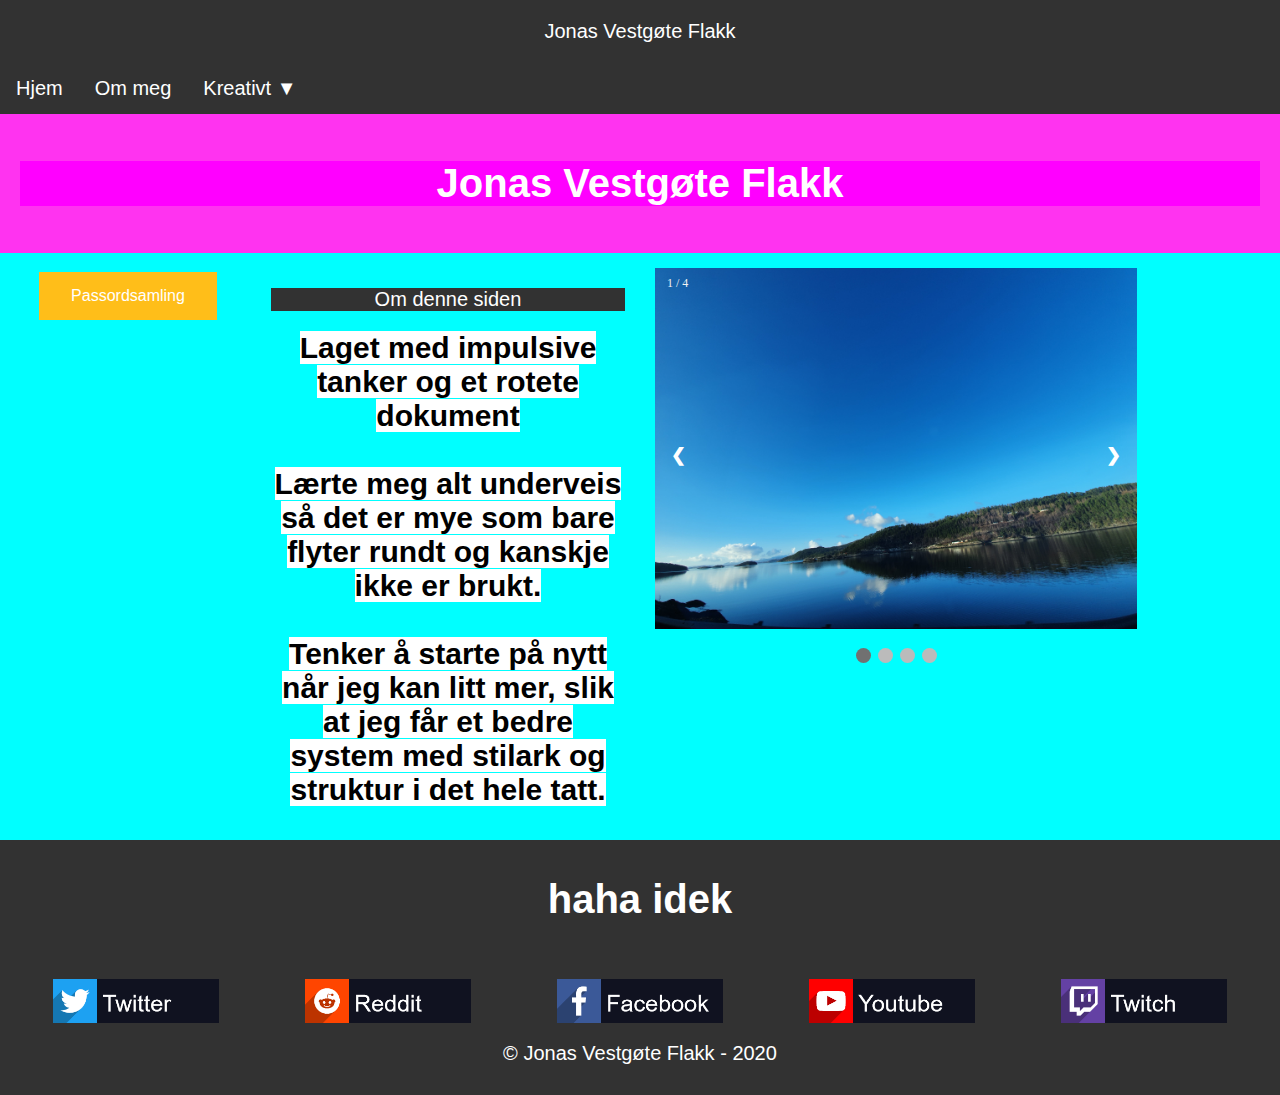
==== index.html @ 06d63621 "Update index.html" ====
<!doctype html>
<html>
<head>
	<title> Hjem </title>
	<meta charset="UTF-8">
	<link rel="stylesheet" href="stylesheet.css">
	<link rel="icon" href="https://cdn.discordapp.com/emojis/743902531541008545.png">
</head>
<body>
<div class="navbar">
<center>
<p>Jonas Vestgøte Flakk</p>
  <a href="index.html">Hjem</a>
  <a href="om%20meg/om%20meg.html">Om meg</a>
  <div class="dropdown">
    <button class="dropbtn">Kreativt ▼ 
      <i class="fa fa-caret-down"></i>
    </button>
    <div class="dropdown-content">
      <a href="Foto/foto.html">Foto</a>
      <a href="photoshop/photoshop.html">Photoshop</a>
      <a href="https://www.youtube.com/channel/UCLQA65qYq-9nRMsp4EmwH2w">Youtube</a>
    </div>
  </div> 
  </center>
</div>
<div class="header">
	<center>
	  <h1 class="pog"> Jonas Vestgøte Flakk</h1>
    </center>
</div>
<div class="col-10">
<center>
	<button class="button button2"onclick="location.href='file:///C:/Users/jflak/OneDrive%20-%20Tr%C3%B8ndelag%20fylkeskommune/Skole/web/passordsamling/passordsamling.html'" type="button"> Passordsamling </button> 
</center>
</div>
<div class="col-11">
<p> Om denne siden </p>
<center>
<strong class="medium"> Laget med impulsive tanker og et rotete dokument<br><br> </strong>
<strong class="medium"> Lærte meg alt underveis så det er mye som bare flyter rundt og kanskje ikke er brukt.<br><br></strong>
<strong class="medium"> Tenker å starte på nytt når jeg kan litt mer, slik at jeg får et bedre system med stilark og struktur i det hele tatt.</strong>
</center>
</div>
<div class="col-12">
	 <!-- Slideshow container -->
<div class="slideshow-container">

  <!-- Full-width images with number and caption text -->
    <div class="mySlides fade">
    <div class="numbertext">1 / 4</div>
    <img src="img1.jpg" style="width:100%">
    <div class="text"></div>
  </div>

  <div class="mySlides fade">
    <div class="numbertext">2 / 4</div>
    <img src="img2.jpg" style="width:100%">
    <div class="text"></div>
  </div>

  <div class="mySlides fade">
    <div class="numbertext">3 / 4</div>
    <img src="img3.jpg" style="width:100%">
    <div class="text"></div>
  </div>
  
   <div class="mySlides fade">
    <div class="numbertext">4 / 4</div>
    <img src="img4.jpg" style="width:100%">
    <div class="text"></div>
  </div>

  <!-- Next and previous buttons -->
  <a class="prev" onclick="plusSlides(-1)">&#10094;</a>
  <a class="next" onclick="plusSlides(1)">&#10095;</a>
</div>
<br>

<!-- The dots/circles -->
<div style="text-align:center">
  <span class="dot" onclick="currentSlide(1)"></span>
  <span class="dot" onclick="currentSlide(2)"></span>
  <span class="dot" onclick="currentSlide(3)"></span>
  <span class="dot" onclick="currentSlide(4)"></span>
</div> 
</div>
<footer>
	<div class="footer">
	<center>
	<h1> haha idek</h1><br>
		<div class="col-3">
		<a href="https://twitter.com/traagnet" target="_blank">
		<img src="Twitter.png" alt="twitter" width="75%">
		</a>
		</div>
		<div class="col-4">
		<a href="https://www.reddit.com/u/tragnet" target="_blank">
		<img src="Reddit.png" alt="reddit" width="75%">
		</a>
		</div>
		<div class="col-5">
		<a href="https://www.facebook.com/profile.php?id=100005281808608" target="_blank">
		<img src="Facebook.png" alt="facebook" width="75%">
		</a>
		</div>
		<div class="col-6">
		<a href="https://www.youtube.com/channel/UCLQA65qYq-9nRMsp4EmwH2w" target="_blank">
		<img src="Youtube.png" alt="youtube" width="75%">
		</a>
		</div>
		<div class="col-7">
		<a href="https://www.twitch.tv/tragnet" target="_blank">
		<img src="Twitch.png" alt="twitch" width="75%">
		</a>
		</div>
		</center>
	<p>© Jonas Vestgøte Flakk - 2020</p>
	</div>
</footer>
<script>
var slideIndex = 1;
showSlides(slideIndex);

function plusSlides(n) {
  showSlides(slideIndex += n);
}

function currentSlide(n) {
  showSlides(slideIndex = n);
}

function showSlides(n) {
  var i;
  var slides = document.getElementsByClassName("mySlides");
  var dots = document.getElementsByClassName("dot");
  if (n > slides.length) {slideIndex = 1}    
  if (n < 1) {slideIndex = slides.length}
  for (i = 0; i < slides.length; i++) {
      slides[i].style.display = "none";  
  }
  for (i = 0; i < dots.length; i++) {
      dots[i].className = dots[i].className.replace(" active", "");
  }
  slides[slideIndex-1].style.display = "block";  
  dots[slideIndex-1].className += " active";
}
</script>
</body>
</html>
---- stylesheet.css ----
body {
	font-size: 12px;
	background-color: Cyan;
	opacity: 1;
	margin: 0;
}

strong {
	font-size: 20px;
	font-family: Arial, Sans-serif;
	color: black;
	background-color: white;	
}
strong.small {
	font-size: 14px;
	font-family: Arial, Sans-serif;
	color: black;
	background-color: white;
}
strong.medium {
	font-size: 30px;
	font-family: Arial, Sans-serif;
	color: black;
	background-color: white;
}
* {
  box-sizing: border-box;
}
footer {
   display: block;
   position:absolute;
   bottom:0;
   width:100%;
   height:60px;
}
.footer {
  border: 1px #03fcf4;
  padding: 10px;
  background-color: #323232;
}

.header {
  border: 1px #03fcf4;
  padding: 10px;
}

.row::after {
  content: "";
  clear: both;
  display: table;
}

[class*="col-"] {
  float: left;
  padding: 15px;
}

.col-1 {width: 30%;}
.col-2 {width: 50%;}
.col-3 {width: 20%;}
.col-4 {width: 20%;}
.col-5 {width: 20%;}
.col-6 {width: 20%;}
.col-7 {width: 20%;}
.col-8 {width: 10%;}
.col-9 {width: 10%;}
.col-10 {width: 20%;}
.col-11 {width: 30%;}
.col-12 {width: 40%;}
.col-13 {width: 10%;}
.col-14 {width: 10%;}
.col-15 {width: 10%;}
.col-16 {width: 10%;}
.col-17 {width: 10%;}
h1 {
	opacity: 1;
	font-family: "Century Gothic", Arial, Sans-serif;
	font-size: 40px;
	color: white;
	
}
h1.pog {
	background-color: Fuchsia;
	opacity: 1;
	font-family: "Century Gothic", Arial, Sans-serif;
	font-size: 40px;
	color: white;
	
}
h2 {
	color:#ffffff;
	font-size: 50px;
}
h3 {
	color:#ffffff;
	background-color: #000000;

}
h4 {
	color:#ffffff;
}
h5 {
	color:#ffffff;
	background-color: #ff33f0;

}
h6 {
	color:#323232;
}
p.bread { 
	color: white;
	font-family: "Century Gothic", Arial, Sans-serif;
	font-size: 20px;
	text-align: center;
	background-color: #323232;
}
p { 
	color: white;
	font-family: "Century Gothic", Arial, Sans-serif;
	font-size: 20px;
	text-align: center;
	background-color: #323232;
}
p.avsnitt {
	font-size: 15px;
	font-family: Arial, Sans-serif;
	color: black;
	background-color: white;
}
div.pink {
  width: 100%;
  border: 10px solid black;
  padding: 10px;
  margin: 0%;
}
.button {
  border: none;
  color: white;
  padding: 15px 32px;
  text-align: center;
  text-decoration: none;
  display: inline-block;
  font-size: 16px;
  margin: 4px 2px;
  cursor: auto;
}
* {
  box-sizing: border-box;
}
/* Style the header */
.header {
  background-color: #ff33f0;
  padding: 20px;
  text-align: center;
}

/* Style the topnav links */
.topnav {
}

/* Change color on hover */
.topnav a:hover {
  background-color: #ddd;
  color: black;
} 
.button1 {background-color: #FA5BFF; /* rosa */
}
.button2 {background-color: #ffbe19;
		cursor: wait;
}
.button3 {background-color: Gold;
		border-style: solid;
		border-color: black;
		cursor: pointer;
}
* {box-sizing:border-box}

/* Slideshow container */
.slideshow-container {
  max-width: 1000px;
  position: relative;
  margin: auto;
}

/* Hide the images by default */
.mySlides {
  display: none;
}

/* Next & previous buttons */
.prev, .next {
  cursor: pointer;
  position: absolute;
  top: 50%;
  width: auto;
  margin-top: -22px;
  padding: 16px;
  color: white;
  font-weight: bold;
  font-size: 18px;
  transition: 0.6s ease;
  border-radius: 0 3px 3px 0;
  user-select: none;
}

/* Position the "next button" to the right */
.next {
  right: 0;
  border-radius: 3px 0 0 3px;
}

/* On hover, add a black background color with a little bit see-through */
.prev:hover, .next:hover {
  background-color: rgba(0,0,0,0.8);
}

/* Caption text */
.text {
  color: #f2f2f2;
  font-size: 15px;
  padding: 8px 12px;
  position: absolute;
  bottom: 8px;
  width: 100%;
  text-align: center;
}

/* Number text (1/3 etc) */
.numbertext {
  color: #f2f2f2;
  font-size: 12px;
  padding: 8px 12px;
  position: absolute;
  top: 0;
}

/* The dots/bullets/indicators */
.dot {
  cursor: pointer;
  height: 15px;
  width: 15px;
  margin: 0 2px;
  background-color: #bbb;
  border-radius: 50%;
  display: inline-block;
  transition: background-color 0.6s ease;
}

.active, .dot:hover {
  background-color: #717171;
}

/* Fading animation */
.fade {
  -webkit-animation-name: fade;
  -webkit-animation-duration: 1.5s;
  animation-name: fade;
  animation-duration: 1.5s;
}

@-webkit-keyframes fade {
  from {opacity: .4}
  to {opacity: 1}
}

@keyframes fade {
  from {opacity: .4}
  to {opacity: 1}
}* {box-sizing: border-box;}

.img-zoom-container {
  position: relative;
}

.img-zoom-lens {
  position: absolute;
  border: 1px solid #d4d4d4;
  /*set the size of the lens:*/
  width: 35px;
  height: 35px;
}

.img-zoom-result {
  border: 0px solid #d4d4d4;
  /*set the size of the result div:*/
  width: 300px;
  height: 300px;
}
/* NAVBAR SHIT */
.navbar {
  overflow: hidden;
  background-color: #323232;
  font-family: Arial;
  font-size: 20px;
}

.navbar a {
  float: left;
  font-size: inherit;
  color: white;
  text-align: center;
  padding: 14px 16px;
  text-decoration: none;
}

.dropdown {
  float: left;
  overflow: hidden;
  font-style: inherit;
  font-size: inherit;
}

.dropdown .dropbtn {
  font-size: inherit;  
  border: none;
  outline: none;
  color: white;
  padding: 14px 16px;
  background-color: inherit;
  font-family: inherit;
  margin: 0;
}

.navbar a:hover, .dropdown:hover .dropbtn {
  background-color: Fuchsia;
}

.dropdown-content {
  display: none;
  position: absolute;
  background-color: #f9f9f9;
  min-width: 160px;
  box-shadow: 0px 8px 16px 0px rgba(0,0,0,0.2);
  z-index: 1;
}

.dropdown-content a {
  float: none;
  color: black;
  padding: 12px 16px;
  text-decoration: none;
  display: block;
  text-align: left;
}

.dropdown-content a:hover {
  background-color: #ddd;
}

.dropdown:hover .dropdown-content {
  display: block;
}
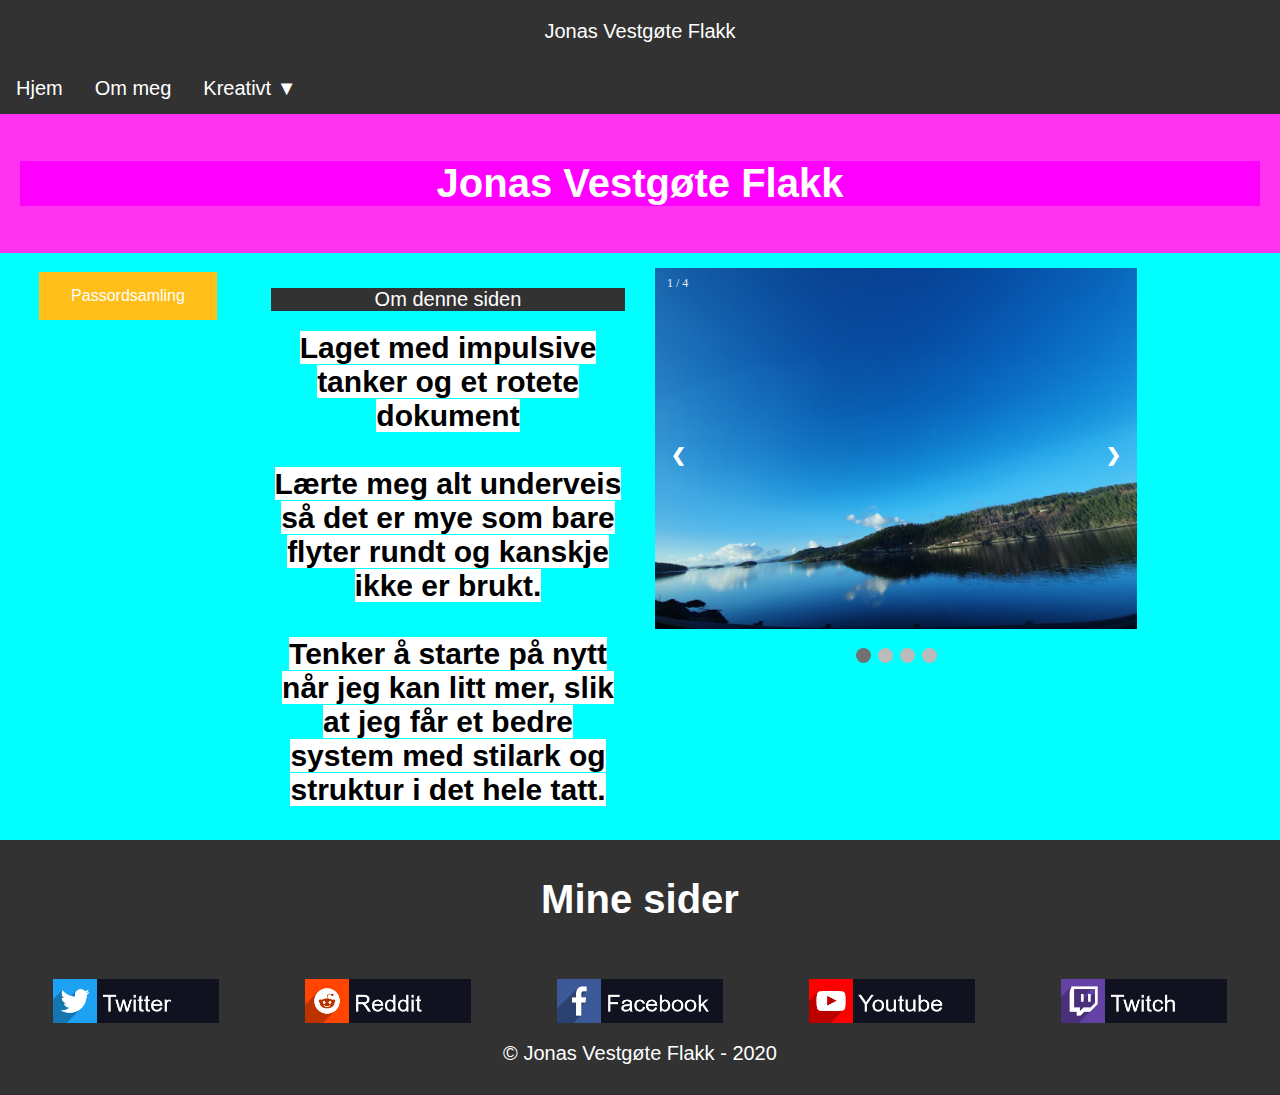
==== commit fb6e1f6b: "Update index.html" ====
--- a/index.html
+++ b/index.html
@@ -31,7 +31,7 @@
 </div>
 <div class="col-10">
 <center>
-	<button class="button button2"onclick="location.href='file:///C:/Users/jflak/OneDrive%20-%20Tr%C3%B8ndelag%20fylkeskommune/Skole/web/passordsamling/passordsamling.html'" type="button"> Passordsamling </button> 
+	<button class="button button2"onclick="location.href='passordsamling/passordsamling.html'" type="button"> Passordsamling </button> 
 </center>
 </div>
 <div class="col-11">
@@ -88,7 +88,7 @@
 <footer>
 	<div class="footer">
 	<center>
-	<h1> haha idek</h1><br>
+	<h1> Mine sider</h1><br>
 		<div class="col-3">
 		<a href="https://twitter.com/traagnet" target="_blank">
 		<img src="Twitter.png" alt="twitter" width="75%">
@@ -100,7 +100,7 @@
 		</a>
 		</div>
 		<div class="col-5">
-		<a href="https://www.facebook.com/profile.php?id=100005281808608" target="_blank">
+		<a href="https://www.facebook.com/" target="_blank">
 		<img src="Facebook.png" alt="facebook" width="75%">
 		</a>
 		</div>
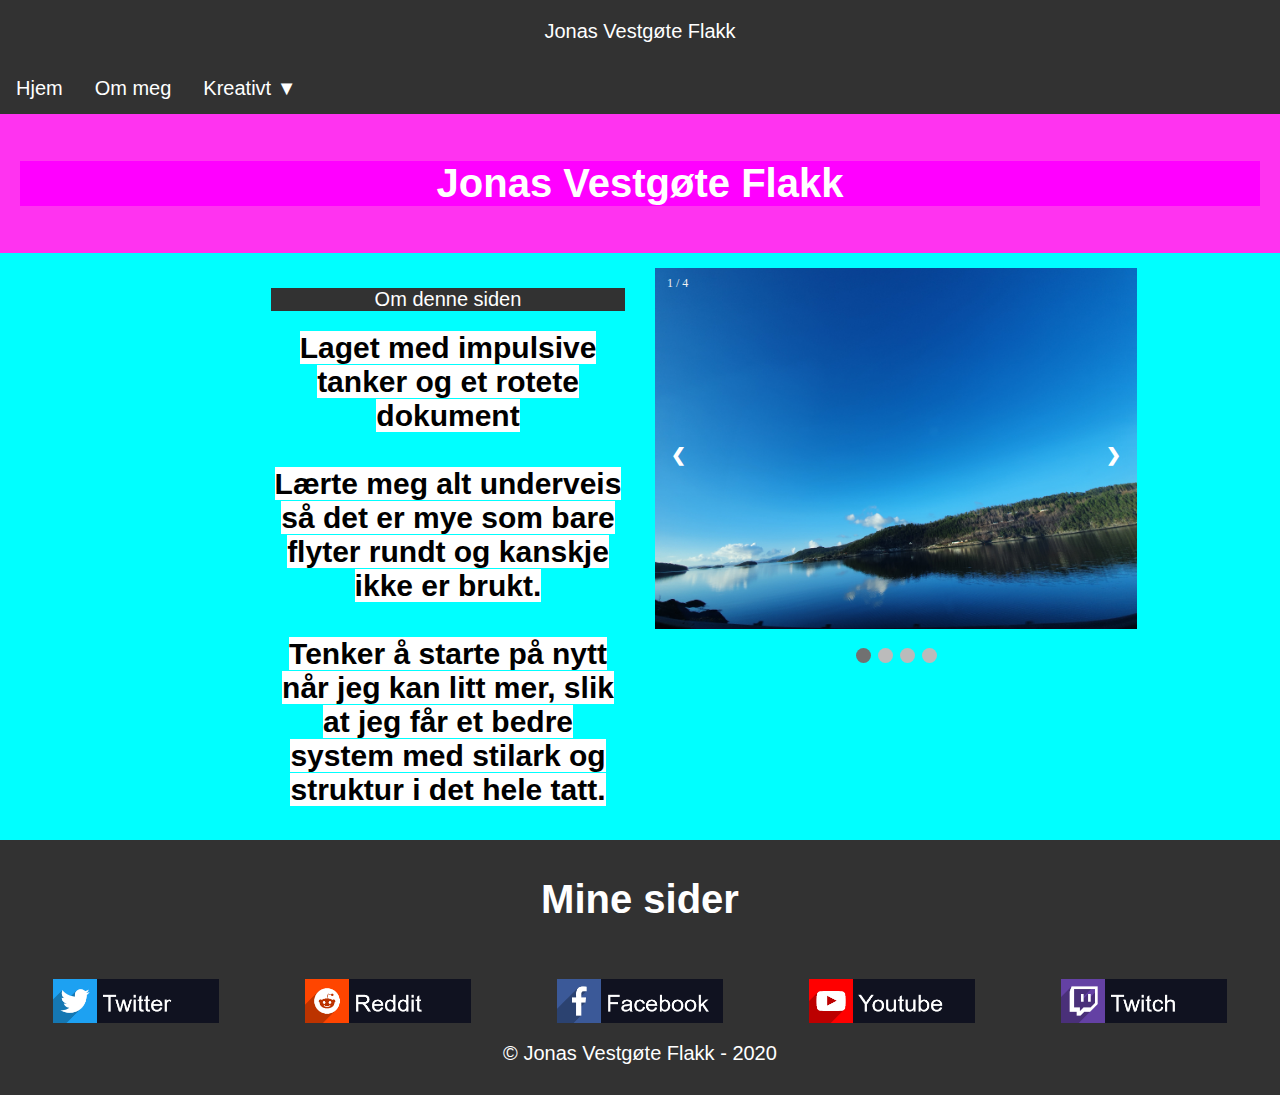
==== commit 66f1dd7d: "Update index.html" ====
--- a/index.html
+++ b/index.html
@@ -31,7 +31,9 @@
 </div>
 <div class="col-10">
 <center>
-	<button class="button button2"onclick="location.href='passordsamling/passordsamling.html'" type="button"> Passordsamling </button> 
+<!--
+<button class="button button2"onclick="location.href='passordsamling/passordsamling.html'" type="button"> Passordsamling </button> 
+-->
 </center>
 </div>
 <div class="col-11">
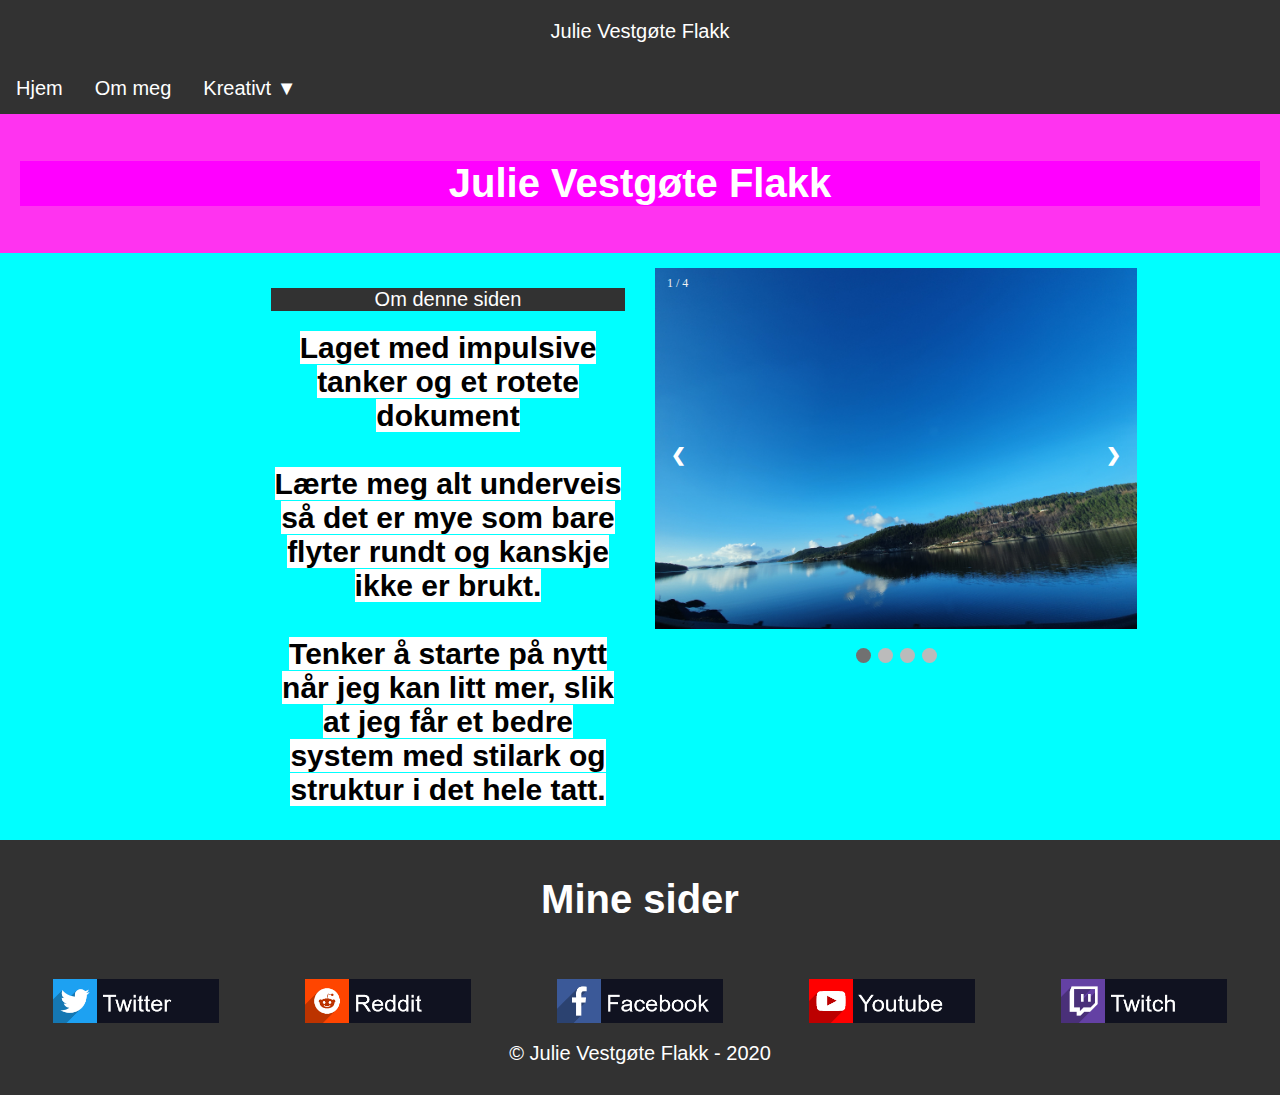
==== commit c46d8840: "Update index.html" ====
--- a/index.html
+++ b/index.html
@@ -9,7 +9,7 @@
 <body>
 <div class="navbar">
 <center>
-<p>Jonas Vestgøte Flakk</p>
+<p>Julie Vestgøte Flakk</p>
   <a href="index.html">Hjem</a>
   <a href="om%20meg/om%20meg.html">Om meg</a>
   <div class="dropdown">
@@ -26,7 +26,7 @@
 </div>
 <div class="header">
 	<center>
-	  <h1 class="pog"> Jonas Vestgøte Flakk</h1>
+	  <h1 class="pog"> Julie Vestgøte Flakk</h1>
     </center>
 </div>
 <div class="col-10">
@@ -66,13 +66,13 @@
     <img src="img3.jpg" style="width:100%">
     <div class="text"></div>
   </div>
-  
+	<!--
    <div class="mySlides fade">
     <div class="numbertext">4 / 4</div>
     <img src="img4.jpg" style="width:100%">
     <div class="text"></div>
   </div>
-
+-->
   <!-- Next and previous buttons -->
   <a class="prev" onclick="plusSlides(-1)">&#10094;</a>
   <a class="next" onclick="plusSlides(1)">&#10095;</a>
@@ -92,7 +92,7 @@
 	<center>
 	<h1> Mine sider</h1><br>
 		<div class="col-3">
-		<a href="https://twitter.com/traagnet" target="_blank">
+		<a href="https://twitter.com/" target="_blank">
 		<img src="Twitter.png" alt="twitter" width="75%">
 		</a>
 		</div>
@@ -117,7 +117,7 @@
 		</a>
 		</div>
 		</center>
-	<p>© Jonas Vestgøte Flakk - 2020</p>
+	<p>© Julie Vestgøte Flakk - 2020</p>
 	</div>
 </footer>
 <script>
--- a/stylesheet.css
+++ b/stylesheet.css
@@ -42,6 +42,7 @@
 .header {
   border: 1px #03fcf4;
   padding: 10px;
+  color: Fuchsia;
 }
 
 .row::after {
@@ -126,6 +127,7 @@
 	font-family: Arial, Sans-serif;
 	color: black;
 	background-color: white;
+	display: inline-block;
 }
 div.pink {
   width: 100%;
@@ -168,7 +170,7 @@
 .button2 {background-color: #ffbe19;
 		cursor: wait;
 }
-.button3 {background-color: Gold;
+.button3 {background-color: #323232;
 		border-style: solid;
 		border-color: black;
 		cursor: pointer;
